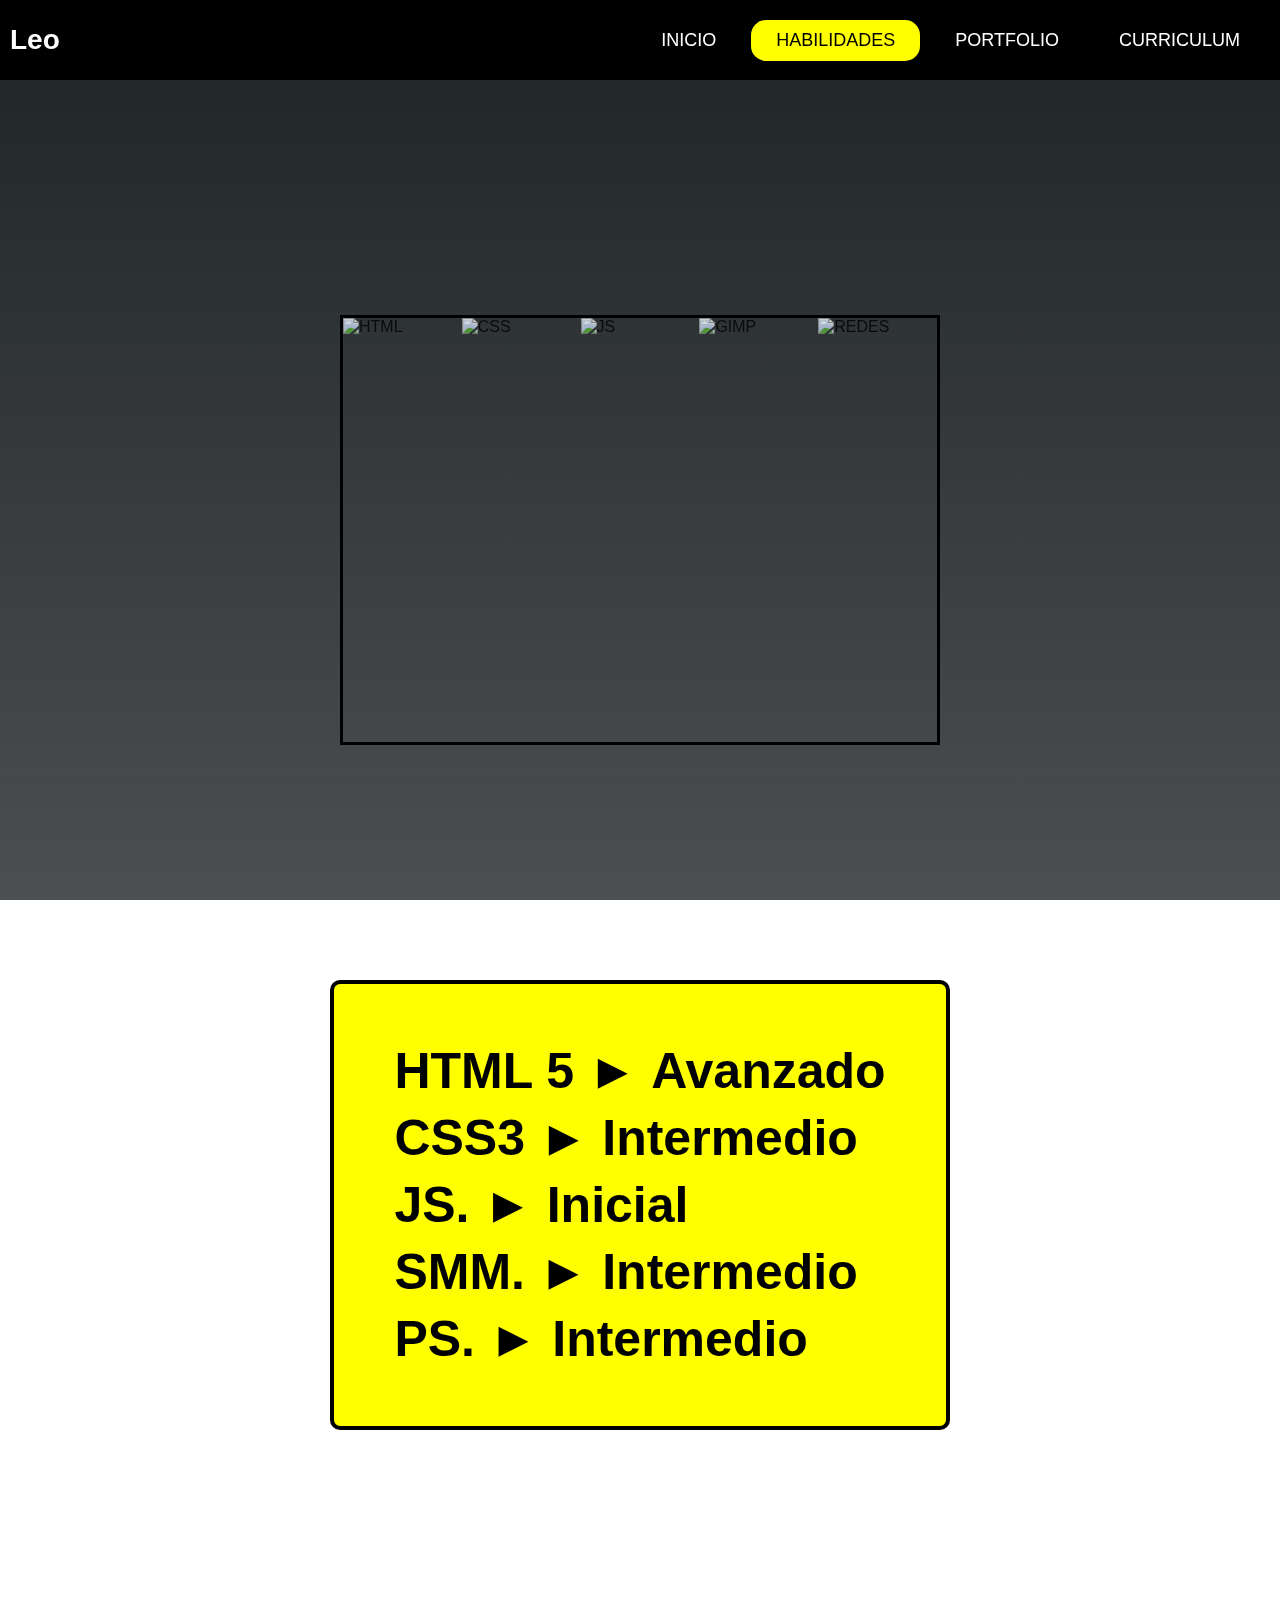
==== habilidades.html @ 604346c0 "initial commit" ====
<!DOCTYPE html>
<html lang="es">
<head>
    <meta charset="UTF-8">
    <meta http-equiv="X-UA-Compatible" content="IE=edge">
    <meta name="viewport" content="width=device-width, initial-scale=1.0">
    <link rel="stylesheet" href="https://cdnjs.cloudflare.com/ajax/libs/font-awesome/6.1.2/css/all.min.css" integrity="sha512-1sCRPdkRXhBV2PBLUdRb4tMg1w2YPf37qatUFeS7zlBy7jJI8Lf4VHwWfZZfpXtYSLy85pkm9GaYVYMfw5BC1A==" crossorigin="anonymous" referrerpolicy="no-referrer" />
    <link rel="stylesheet" href="styles.css">
    <title>Habilidades | Leo Lavallén</title>
    
</head>
<body>
    <!-- MENU ENCABEZADO -->
    <header>
        <div class="logo">Leo</div>
            <div class="bars">
                <div class="line"></div>
                <div class="line"></div>
                <div class="line"></div>
            </div>
        </div>

        <nav class="nav-var">
            <ul>
                <li>
                    <a href="index.html">INICIO</a>
                </li>
                <li>
                    <a href="#" class="active">HABILIDADES</a>
                </li>
                <li>
                    <a href="portfolio.html">PORTFOLIO</a>
                </li>
                <li>
                        <a href="curriculum.html">CURRICULUM</a>
                </li>
                 <!-- POR TERMINAR
                <li>
                         <a href="contacto.html">CONTACTO</a>
                </li>
                -->
            </ul>
            
        </nav>
    </header>
    <!-- SECCION HABILIDADES -->
        <div class="galery">
            <section class="st">
                <img src="img/html5.jpg" alt="HTML">
                <img src="img/css3.webp" alt="CSS">
                <img src="img/js.png" alt="JS">
                <img src="img/ps.png" alt="GIMP">
                <img src="img/redes.jpg" alt="REDES">
            </section>
        </div>
        <div class="habilidades">
            <section>
                <ul>
                    <li>
                        <h1>HTML 5ㅤ ► Avanzado</h1>
                    </li>
                    <li>
                        <h1>CSS3  ㅤㅤ► Intermedio</h1>
                    </li>
                    <li>
                        <h1>JS. ㅤㅤㅤ► Inicial</h1>
                    </li>
                    <li>
                        <h1>SMM. ㅤㅤ► Intermedio</h1>
                    </li>
                    <li>
                        <h1>PS. ㅤㅤㅤ► Intermedio</h1>
                    </li>
                </ul>
            </section>
        </div>          
    </div> 
    <div class="background-image"></div>
    <script src="script.js"></script> 
    </body>
---- styles.css ----
@import url('https://fonts.googleapis.com/css2?family=Righteous&family=Work+Sans:wght@100;300;400;600;800&display=swap');
*{
	margin: 0;
	padding: 0;
	list-style: none;
	text-decoration: none;
	font-family: Arial, Helvetica, sans-serif;
	box-sizing: border-box;
}

html{
    /* me permite deslizar cuando hago clic en los links del menu */
    scroll-behavior: smooth;
}

header{
	width: 100%;
	height: 80px;
	background-color: black;
	display: flex;
	align-items: center;
	justify-content: space-between;
	padding: 0 10px;
}

.logo{
	font-size: 28px;
	font-weight: bold;
	color: white;
}

.bars{
	display: none;
}

.nav-var ul{
	display: flex;
}

.nav-var ul li a{
	display: block;
	color: white;
	font-size: 18px;
	padding: 10px 25px;
	border-radius: 15px;
	transition: 0.2s;
	margin: 0 5px;
}

.nav-var ul li a:hover{
	color: black;
	background-color: yellow;
}

.nav-var ul li a.active{
	color: black;
	background-color: yellow;
}

@media(max-width:900px){
	
	header{
		padding: 0px 30px;
	}

    .bars{
    	display: block;
    	cursor: pointer;
    }

	.bars .line{
		width: 30px;
		height: 3px;
		background-color: white;
		margin: 6px 0px;
	}

	.nav-var{
		height: 0px;
		position: absolute;
		top: 80px;
		left: 0;
		right: 0;
		width: 100vw;
		background-color: black;
		transition: 0.5s;
		overflow: hidden;
		position: fixed;
        width: 100%;
        z-index: 9999;
	}

	.nav-var.active{
		height: 450px;
	}

	.nav-var ul{
		display: block;
		width: fit-content;
		margin: 80px auto 0 auto;
		text-align: center;
		transition: 0.5s;
		opacity: 0;
	}

	.nav-var.active ul{
		opacity: 1;
	}

	.nav-var ul li a{
		margin-bottom: 20px;
	}
}

/* SECCION I N I C I O */

.inicio{
    background: linear-gradient(to top, rgba(30,35,38,.8), rgba(30,35,38,1)),
    url(img/fondo.jpg);
    background-size: cover;
    height: 100vh;
    color: #fff;
    display: flex;
    align-items: center;
    width: 100%;
}

.inicio .contenido-banner{
    padding: 20px;
    background-color: #1e2326;
    max-width: 350px;
    margin: auto;
    text-align: center;
    border-radius: 40px;
}
.inicio .contenido-banner img{
    margin-top: 40px;
    border: 10px solid yellow;
    display: block;
    width: 80%;
    margin: auto;
    border-radius: 100%;
}
.inicio .contenido-banner h1{
    margin-top: 40px;
    font-size: 42px;
    font-family: 'Righteous';
}
.inicio .contenido-banner h2{
    font-size: 15px;
    font-weight: normal;
}
.inicio .contenido-banner .redes a{
    color: #fff;
    display: inline-block;
    text-decoration: none;
    border: 1px solid #fff;
    border-radius: 100%;
    width: 42px;
    height: 42px;
    line-height: 42px;
    margin: 40px 5px;
    font-size: 20px;
    transition: .3s;
}
.inicio .contenido-banner .redes a:hover{
    background-color: yellow;
}

/* SECCION HABILIDADES */
.galery{
  display: flex;
  justify-content: center;
  align-items: center;
  height: 100vh;
}

.gallery img {
  max-width: 100%;
  height: auto;
}

.st{
  display: flex;
  width: 600px;
  height: 430px;
  border: solid black;
}

section img{
  width: 0px;
  flex-grow: 1;
  object-fit: cover;
  opacity: .8;
  transition: .5s ease;
}
section img:hover{
  cursor: crosshair;
  width: 300px;
  opacity: 1;
  filter: contrast(120%);
}

.background-image{
  position: fixed;
  top: 0;
  left: 0;
  width: 100%;
  height: 100%;
  background: linear-gradient(to top, rgba(30,35,38,.8), rgba(30,35,38,1)),
  url(img/fondo.jpg);
  background-size: cover;
  background-position: center;
  z-index: -1;
}

h1{
	color: white;
	text-shadow: 1px 2px 3px black, 0 0 25 blue, 0 0 5px blue;
	text-align: center;
	font-family: Arial, Helvetica, sans-serif;
}

div.galeria{
	margin: 10px 20px;
	box-shadow: 0 4px 8px 0 lightskyblue, 0 6px 20px 0 rgba(0,0,0,0.19);
	float: left;
	width: 350px;
}
   

div.galeria img{
	width: 100%;
	height: auto;
	position: relative;
}

div.galeria:hover{
	border: 1px solid lightcoral;
	transform: rotate(-3deg);
}

div.pie{
	text-align: center;
	text-shadow: 2px 2px 5px black;
	padding: 10px;
    color: white;
    font-size: 20px;
}

.sobremi{
    background-color: #1e2326;
    color: #fff;
    padding: 50px 20px;
    width: 100%;
}
.sobremi .contenido-seccion{
    max-width: 1100px;
    margin: auto;
}
.sobremi h2{
    font-size: 48px;
    font-family: 'Righteous';
    text-align: center;
    padding: 20px 0;

}
.sobremi .contenido-seccion p{
    font: 18px;
    line-height: 22px;
    margin-bottom: 20px;
}
.sobremi .contenido-seccion p span{
    color: #1CB698;
    font-weight: bold;
}
.sobremi .fila{
    display: flex;
}
.sobremi .fila .col
{
    width: 100%;
}
.sobremi .fila .col h3{
    font-size: 28px;
    font-family: 'Righteous';
    margin-bottom: 25px;
}
.sobremi .fila .col ul{
    list-style: none;
}
.sobremi .fila .col ul li{
    margin: 12px 0;
}
.sobremi .fila .col ul li strong{
    display: inline-block;
    color: #1CB698;
    width: 130px;
}
.sobremi .fila .col ul li span{
    background-color: #1CB698;
    padding: 3px;
    font-weight: bold;
    border-radius: 5px;
}
.sobremi .fila .col .contenedor-intereses{
    display: flex;
    flex-wrap: wrap;
}
.sobremi .fila .col .contenedor-intereses .interes{
    width: 100px;
    height: 100px;
    background-color: #252A2E;
    border-radius: 10px;
    margin: 0 15px 15px 0;
    display: flex;
    flex-direction: column;
    align-items: center;
    justify-content: center;
    transition: .3s;
}.sobremi .fila .col .contenedor-intereses .interes:hover{
    background-color: #1CB698;
}
.sobremi .fila .col .contenedor-intereses .interes i{
    font-size: 30px;
    margin-bottom: 10px;
}
.sobremi button{
    cursor: pointer;
    background-color: transparent;
    border: 2px solid #fff;
    width: fit-content;
    display: block;
    margin: 20px auto;
    padding: 10px 22px;
    font-size: 16px;
    color: #fff;
    position: relative;
    z-index: 10;
}
.sobremi button .overlay{
    position: absolute;
    top: 0;
    left: 0;
    width: 0;
    height: 100%;
    background-color: #1CB698;
    z-index: -1;
    transition: 1s;
}
.sobremi button:hover .overlay{
    width: 100%;
}

/* HABILIDADES H1 */

.habilidades{
  display: flex;
  flex-direction: column;
  align-items: center;
  justify-content: center;
  height: 50vh; /* Ajusta la altura según tus necesidades */
  border: 4px solid black;
  margin: 0px 330px 330px;
  background-color: yellow;
  border-radius: 10px;
}

.habilidades h1{
    color: black;
    font-size: 50px;
    text-align: left;
}

/* SECCION RESPONSIVE */
@media screen and (max-width:980px){
    nav{
        display: none;
    }
    .nav-responsive{
        display: block;
    }
    nav.responsive{
        display: block;
        position: absolute;
        right: 0;
        top: 75px;
        background-color: #252A2E;
        width: 180px;
    }
    nav.responsive ul{
        display: block !important;
    }
    nav.responsive ul li{
        border-bottom: 1px solid #fff;
        padding: 10px 0;
    }
}
@media screen and (max-width:700px){
    .sobremi .fila{
        display: block;
    }
    .sobremi .fila .col{
        width: fit-content;
    }

    .skills .fila{
        display: block;
    }
    .skills .fila .col{
        width: 100%;
    }
    .skills .fila .col .barra-skill{
        width: 100%;
    }

    .curriculum .fila{
        display: block;
    }
    .curriculum .fila .col{
        width: 90%;
    }
    .curriculum .fila .derecha{
        margin-left: 20px;
    }

    .portfolio .galeria{
        display: block;
        width: 100%;
    }
    .portfolio .galeria .proyecto{
        max-width: 100%;
    }
    .portfolio .galeria .proyecto img{
        width: 100%;
    }
    .contacto .fila{
        display: block;
    }
    .contacto .fila .col{
        width: 100%;
    }
}
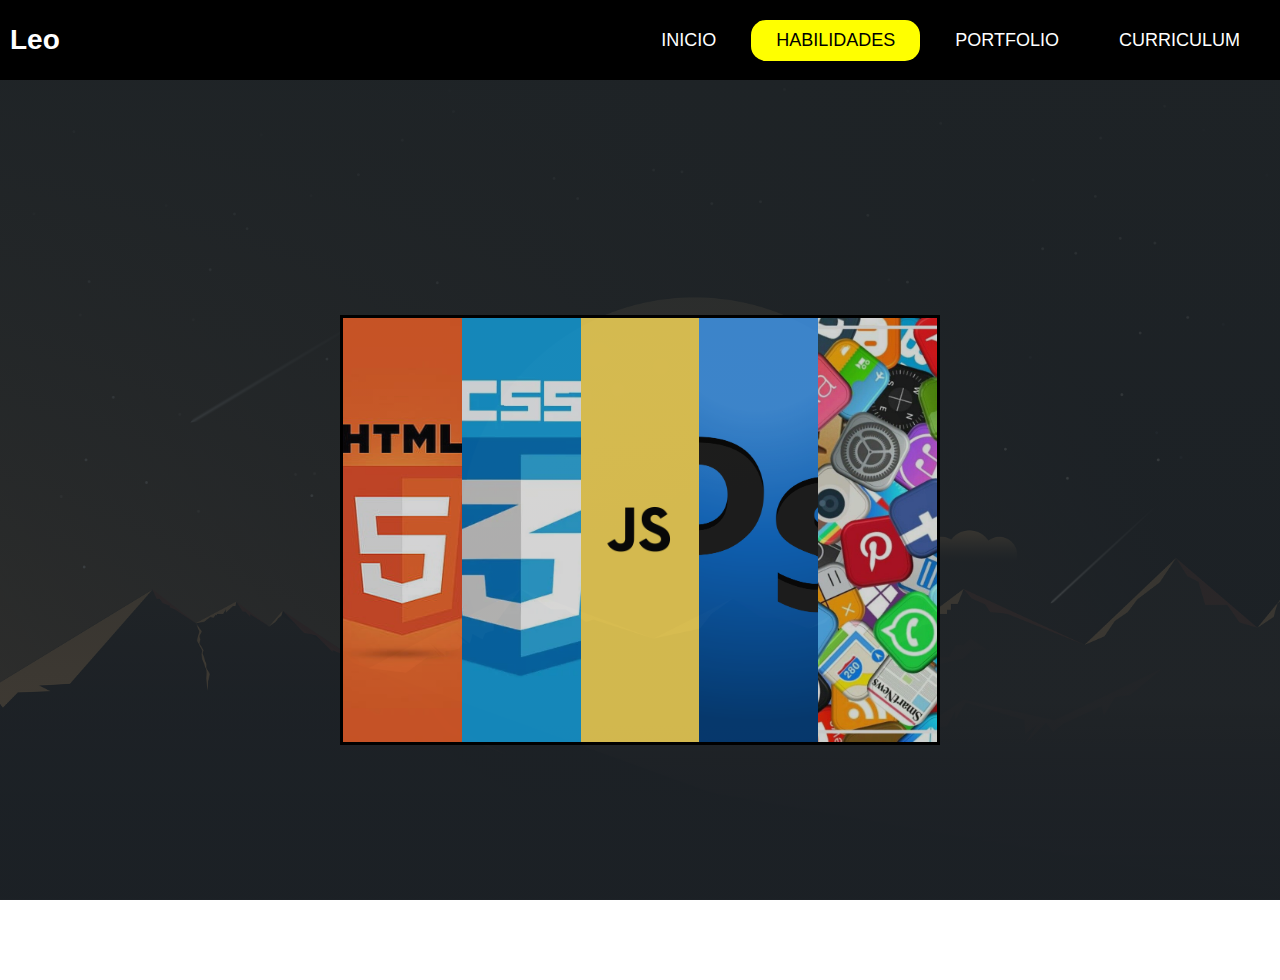
==== commit 7ff424c3: "Add files via upload" ====
--- a/habilidades.html
+++ b/habilidades.html
@@ -53,6 +53,7 @@
                 <img src="img/redes.jpg" alt="REDES">
             </section>
         </div>
+        <!--
         <div class="habilidades">
             <section>
                 <ul>
@@ -73,7 +74,8 @@
                     </li>
                 </ul>
             </section>
-        </div>          
+        </div> 
+        -->         
     </div> 
     <div class="background-image"></div>
     <script src="script.js"></script> 
--- a/styles.css
+++ b/styles.css
@@ -30,7 +30,7 @@
 }
 
 .bars{
-	display: none;
+	display: none;   
 }
 
 .nav-var ul{
@@ -85,13 +85,13 @@
 		background-color: black;
 		transition: 0.5s;
 		overflow: hidden;
-		position: fixed;
-        width: 100%;
+        display: none;
         z-index: 9999;
 	}
 
 	.nav-var.active{
 		height: 450px;
+        display: block;
 	}
 
 	.nav-var ul{
